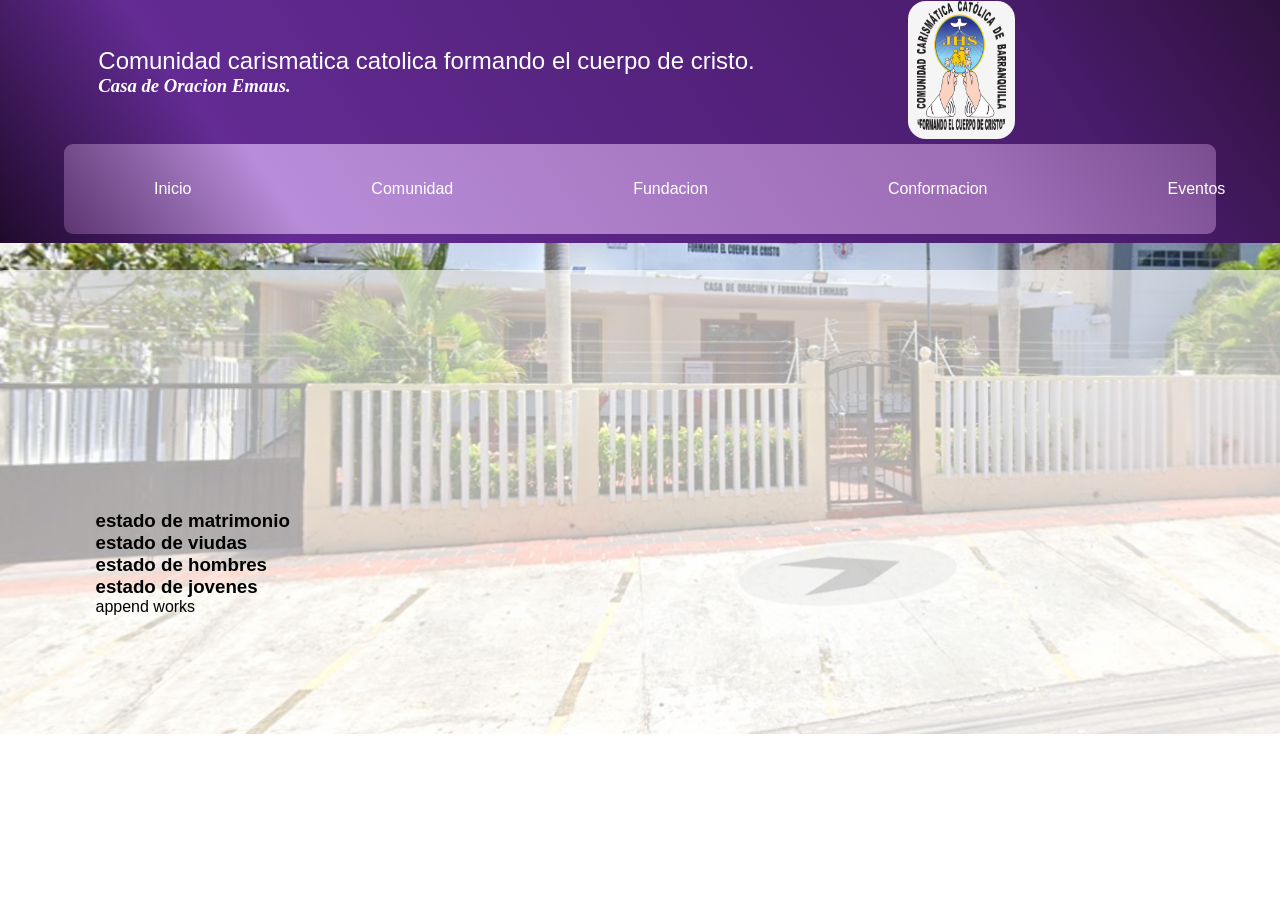
==== templates/comunidad.html @ 466cb181 "feat(all/): my first commit to the repository" ====
<!DOCTYPE html>
<html lang="en">
<head>
    <meta charset="UTF-8">
    <meta name="viewport" content="width=device-width, initial-scale=1.0">
    <link rel="stylesheet" href="../styles/comunidad.css">
    <link rel="stylesheet" href="https://cloudflare.com" integrity="sha512-Kc323vGBEqzTmouAECnVceyQqyqdsSiqLQISBL29aUW4U/M7pSPA/gEUZQqv1cwx4OnYxTxve5UMg5GT6L4JJg==" crossorigin="anonymous" referrerpolicy="no-referrer" />

</head>
<body>
    <header>
        <section id="tittle_and_slogan_with_logo">
            <div class="text_and_title">
                <h1>
                    Comunidad carismatica catolica formando el cuerpo de cristo.
                </h1>
                <h3>
                    <i>
                        Casa de Oracion Emaus.
                    </i> 
                </h3>
            </div>
            <div class="image_container_logo">
                <img src="../assets/emaus logo.avif" alt="Comunidad carismatica catolica formando el cuerpo de cristo logo" id="comunidad_logo">
            </div>
        </section>
        <nav>
            <ul>
                <li id="Inicio_button"><a href="/index.html">Inicio</a></li>
                <li id="Comunidad_button"><a href="#">Comunidad</a></li>
                <li id="Fundacion_button"><a href="./templates/fundacion.html">Fundacion</a></li>
                <li id="Conformacion_button"><a href="./templates/conformacion.html">Conformacion</a></li>
                <li id="Eventos_button"><a href="./templates/eventos.html">Eventos</a></li>
                <li id="More_button"><a href="./templates/more.html">More</a></li>
            </ul>
        </nav>
    </header>
    <main>
        <div id="sections_1">
            
        </div>
    </main>
</body>

<script src="../scripts/comunidad.js">
</script>
---- styles/comunidad.css ----
*{
    padding: 0%;
    margin: 0%;
    
}

body{
    display: flex;
    width: 100%;
    height: 90vh;
    flex-direction: column;
    background-image: url("../assets/Webpage_background.jpeg");
    background-repeat: no-repeat;
    background-size: 120%;
    background-position: center;
    align-content: center;
    justify-content: center;
}


header{
    display: flex;
    flex-direction: column;
    color: white;
    width: 100%;
    height: 27vh;
    align-items: center;
    justify-content: center;
    background: linear-gradient(
        235deg, 
        #2e113d 0%,    /* Morado penitencial profundo (sombras) */
        #4a1c6d 20%,   /* Púrpura litúrgico clásico (color base) */
        #632b93 80%, 
        #632b93 80%,   /* Violeta iluminado (reflejo de la luz en la tela) */
        #1f0a2b 100%   /* Oscuridad profunda de recogimiento */
    );
    position: fixed;
    top: 0;
    z-index:1000 ;
    
}

h1{
    font-family: "Bebas Neue", sans-serif;
  font-weight: 400;
  font-style: normal;
}


nav{
background: linear-gradient(
    235deg, 
    #7a4d91 0%,    /* Violeta claro profundo (sombras suavizadas) */
    #9c6cb4 20%,   /* Púrpura litúrgico claro (color base luminoso) */
    #b88cd8 80%, 
    #b88cd8 80%,   /* Violeta pastel iluminado (reflejo de luz suave) */
    #5c3570 100%   /* Contraste suave de recogimiento */
);
border-radius: 1vh;
width: 90%;
height: 50%;
margin: 0vh 0vh 1vh 0vh;
font-family: "Bebas Neue", sans-serif;
font-weight: 400;
font-style: normal;

    ul{
        display: flex;
        flex-direction: row;
        height: 100%;
    
        li{
            display:flex;
            margin: 0vh 10vh 0vh 10vh;
            height: 100%;
            justify-items: center;
            align-items: center;
            a{
                text-decoration:none;
                color: white;
            }
        }
    }
}

li:hover{
    display:flex;
    margin: 0vh 10vh 0vh 10vh;
    background-color: rgb(0, 210, 140);
    height: 100%;
}



#tittle_and_slogan_with_logo{
    display: flex;
    width: 100%;
    height: 80%;
    align-items: center;
    justify-content: center;
}

main{
    display: flex;
    flex-direction: row;
    justify-self: center;
    align-self: center;
    margin: 30vh 1vh 1vh 2vh;
    height: 100%;
    width: 90%;
    padding : 9vh;
    background: rgba(255, 255, 255, 0.6); 
    border-radius: 2vh;
    font-family: "Bebas Neue", sans-serif;
  font-weight: 400;
  font-style: normal;
}

h2{
    display: flex;
    margin: 3vh;
}


hr{
    width: 10vh;
    
}.text_and_tittle{
    width: 80%;
}

.image_container_logo{
    width: 20%;
    height: 100%;
    margin: 0vh 2vh 0vh 17vh;
    align-content: center;
}

#comunidad_logo{
    height:90%;
    width: 35%;
    padding: 0vh 1vh 1vh 1vh;
    background-color: whitesmoke;
    border-radius: 2vh;
}

#sections_1{
    width: 85%;
    height:100%;
    padding: 3vh;
    align-content: center;
    align-items: center;
    justify-items:last baseline;
}

#sections_1 p{
    margin: 5vh 0vh 5vh 0vh
}
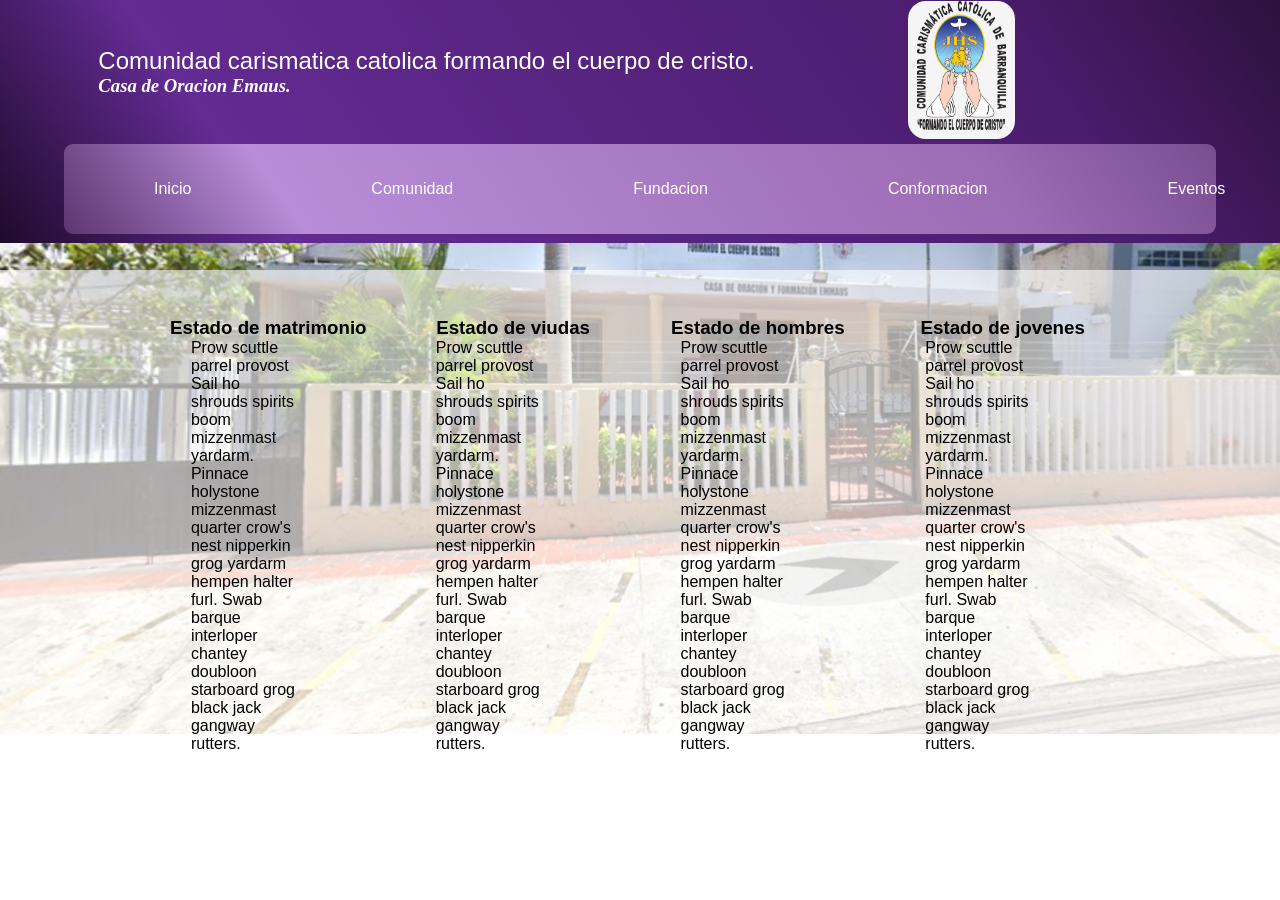
==== commit d2954a67: "feat(scripts/comunidad.js ,  styles/comunidad.css ,  styles/index.css ,  templates/comunidad.html): " ====
--- a/templates/comunidad.html
+++ b/templates/comunidad.html
@@ -26,12 +26,12 @@
         </section>
         <nav>
             <ul>
-                <li id="Inicio_button"><a href="/index.html">Inicio</a></li>
+                <li id="Inicio_button"><a href="/Emaus-page-project/index.html">Inicio</a></li>
                 <li id="Comunidad_button"><a href="#">Comunidad</a></li>
-                <li id="Fundacion_button"><a href="./templates/fundacion.html">Fundacion</a></li>
-                <li id="Conformacion_button"><a href="./templates/conformacion.html">Conformacion</a></li>
-                <li id="Eventos_button"><a href="./templates/eventos.html">Eventos</a></li>
-                <li id="More_button"><a href="./templates/more.html">More</a></li>
+                <li id="Fundacion_button"><a href=".//Emaus-page-project/fundacion.html">Fundacion</a></li>
+                <li id="Conformacion_button"><a href="/Emaus-page-project/conformacion.html">Conformacion</a></li>
+                <li id="Eventos_button"><a href="/Emaus-page-project/eventos.html">Eventos</a></li>
+                <li id="More_button"><a href="/Emaus-page-project/more.html">More</a></li>
             </ul>
         </nav>
     </header>
--- a/styles/comunidad.css
+++ b/styles/comunidad.css
@@ -105,15 +105,17 @@
     flex-direction: row;
     justify-self: center;
     align-self: center;
-    margin: 30vh 1vh 1vh 2vh;
-    height: 100%;
+    margin: 30vh 1vh 1vh 0vh;
+    height: 70%;
     width: 90%;
-    padding : 9vh;
+    padding : 1vh 9vh;
     background: rgba(255, 255, 255, 0.6); 
     border-radius: 2vh;
     font-family: "Bebas Neue", sans-serif;
-  font-weight: 400;
-  font-style: normal;
+    font-weight: 400;
+    font-style: normal;
+    justify-content: center;
+    align-items: center;
 }
 
 h2{
@@ -146,13 +148,33 @@
 
 #sections_1{
     width: 85%;
-    height:100%;
+    height:85%;
     padding: 3vh;
     align-content: center;
     align-items: center;
     justify-items:last baseline;
 }
 
+.subsection_sections_1{
+    display: flex;
+    flex-direction: row;
+    width: 100%;
+    height: 50%;
+    align-items: center;
+    justify-content: center;
+    
+}
+
 #sections_1 p{
-    margin: 5vh 0vh 5vh 0vh
+    display:flex;
+    margin: 0vh 10vh 0vh 5vh;
+}
+
+.comunidad_estados{
+    display: flex;
+    flex-direction: column;
+    width: 100%;
+    height: 20%;
+    align-items: center;
+    justify-content: center;
 }
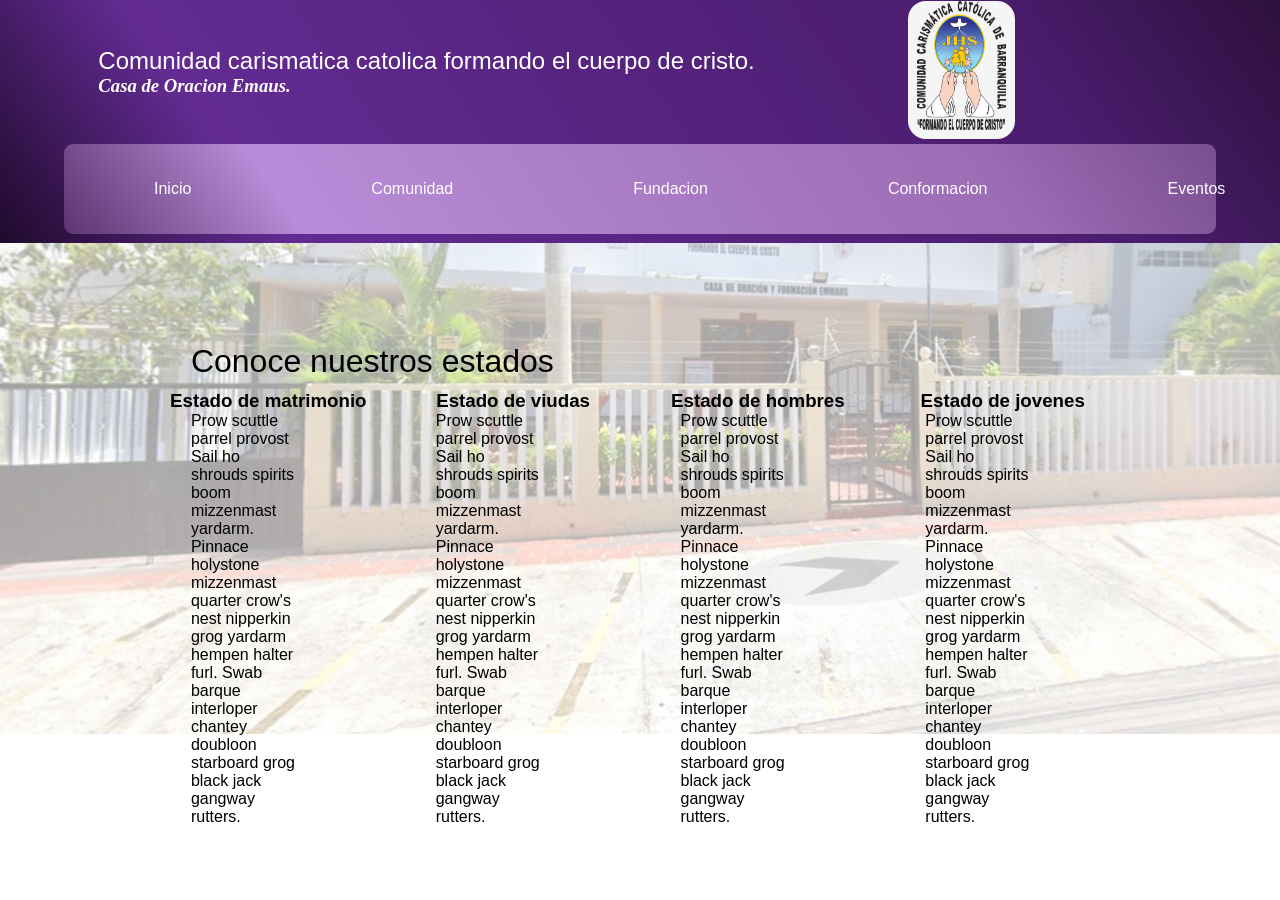
==== commit aadf35d9: "feat( styles/comunidad.css, templates/comunidad.html): Updating the webpage tittle for a better disp" ====
--- a/templates/comunidad.html
+++ b/templates/comunidad.html
@@ -26,18 +26,18 @@
         </section>
         <nav>
             <ul>
-                <li id="Inicio_button"><a href="/Emaus-page-project/index.html">Inicio</a></li>
+                <li id="Inicio_button"><a href="https://windtheking.github.io/Emaus-page-project/index.html">Inicio</a></li>
                 <li id="Comunidad_button"><a href="#">Comunidad</a></li>
-                <li id="Fundacion_button"><a href=".//Emaus-page-project/fundacion.html">Fundacion</a></li>
-                <li id="Conformacion_button"><a href="/Emaus-page-project/conformacion.html">Conformacion</a></li>
-                <li id="Eventos_button"><a href="/Emaus-page-project/eventos.html">Eventos</a></li>
-                <li id="More_button"><a href="/Emaus-page-project/more.html">More</a></li>
+                <li id="Fundacion_button"><a href="https://windtheking.github.io/Emaus-page-project/fundacion.html">Fundacion</a></li>
+                <li id="Conformacion_button"><a href="https://windtheking.github.io/Emaus-page-project/conformacion.html">Conformacion</a></li>
+                <li id="Eventos_button"><a href="https://windtheking.github.io/Emaus-page-project/eventos.html">Eventos</a></li>
+                <li id="More_button"><a href="https://windtheking.github.io/Emaus-page-project/more.html">More</a></li>
             </ul>
         </nav>
     </header>
     <main>
         <div id="sections_1">
-            
+            <h1 id="know_our_states">Conoce nuestros estados</h1>
         </div>
     </main>
 </body>
--- a/styles/comunidad.css
+++ b/styles/comunidad.css
@@ -162,7 +162,13 @@
     height: 50%;
     align-items: center;
     justify-content: center;
+    padding: 12vh 0vh 0vh 0vh;
     
+}
+
+#know_our_states{
+    display: flex;
+    margin: 0vh 10vh 0vh 5vh;
 }
 
 #sections_1 p{
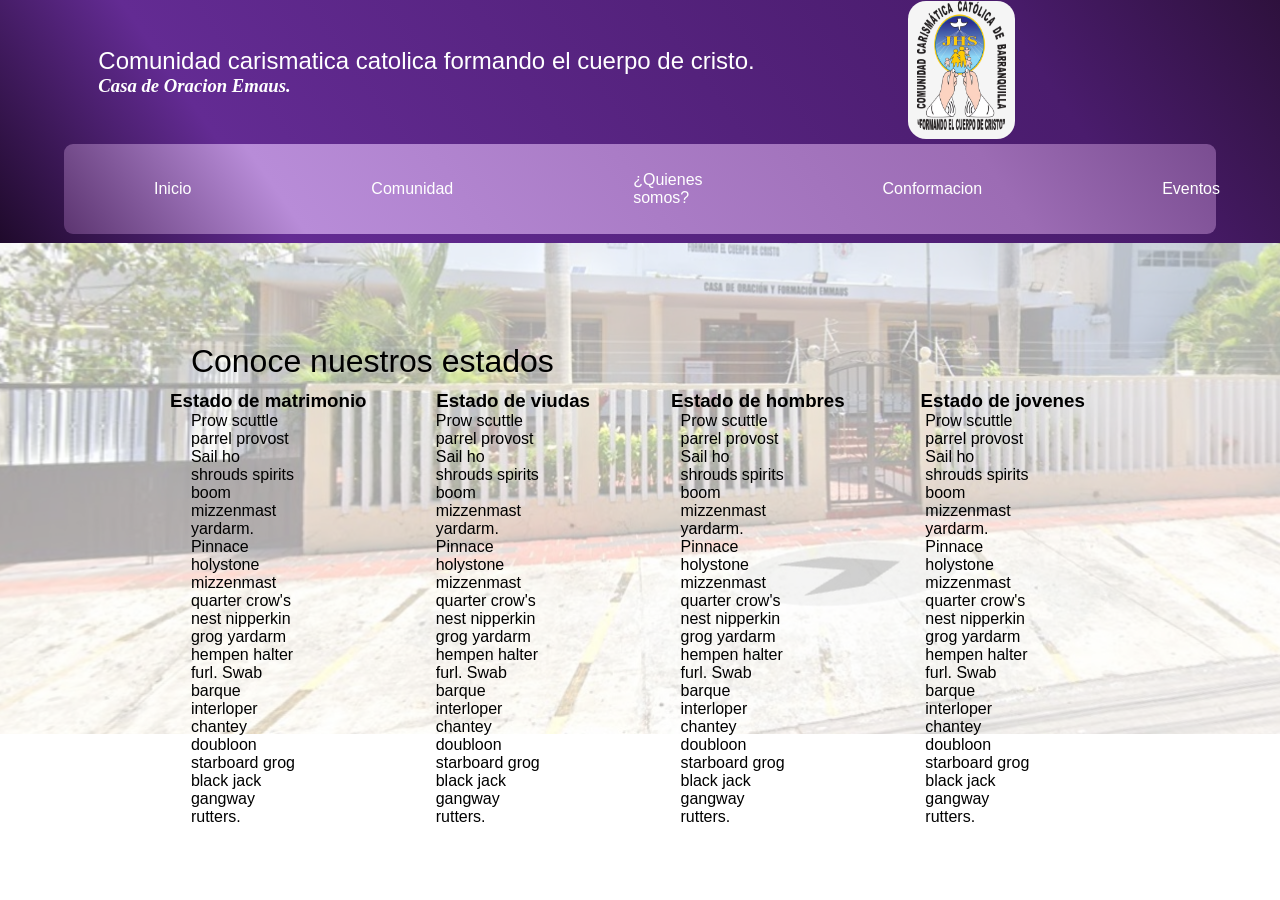
==== commit a745dba1: "feat(index.html,  templates/comunidad.html, quienes_somos): fixed linked redirections on main pages," ====
--- a/templates/comunidad.html
+++ b/templates/comunidad.html
@@ -27,8 +27,8 @@
         <nav>
             <ul>
                 <li id="Inicio_button"><a href="https://windtheking.github.io/Emaus-page-project/index.html">Inicio</a></li>
-                <li id="Comunidad_button"><a href="#">Comunidad</a></li>
-                <li id="Fundacion_button"><a href="https://windtheking.github.io/Emaus-page-project/fundacion.html">Fundacion</a></li>
+                <li id="Comunidad_button"><a href="https://windtheking.github.io/Emaus-page-project/comunidad.html">Comunidad</a></li>
+                <li id="Fundacion_button"><a href="https://windtheking.github.io/Emaus-page-project/quienes_somos.html">¿Quienes somos?</a></li>
                 <li id="Conformacion_button"><a href="https://windtheking.github.io/Emaus-page-project/conformacion.html">Conformacion</a></li>
                 <li id="Eventos_button"><a href="https://windtheking.github.io/Emaus-page-project/eventos.html">Eventos</a></li>
                 <li id="More_button"><a href="https://windtheking.github.io/Emaus-page-project/more.html">More</a></li>
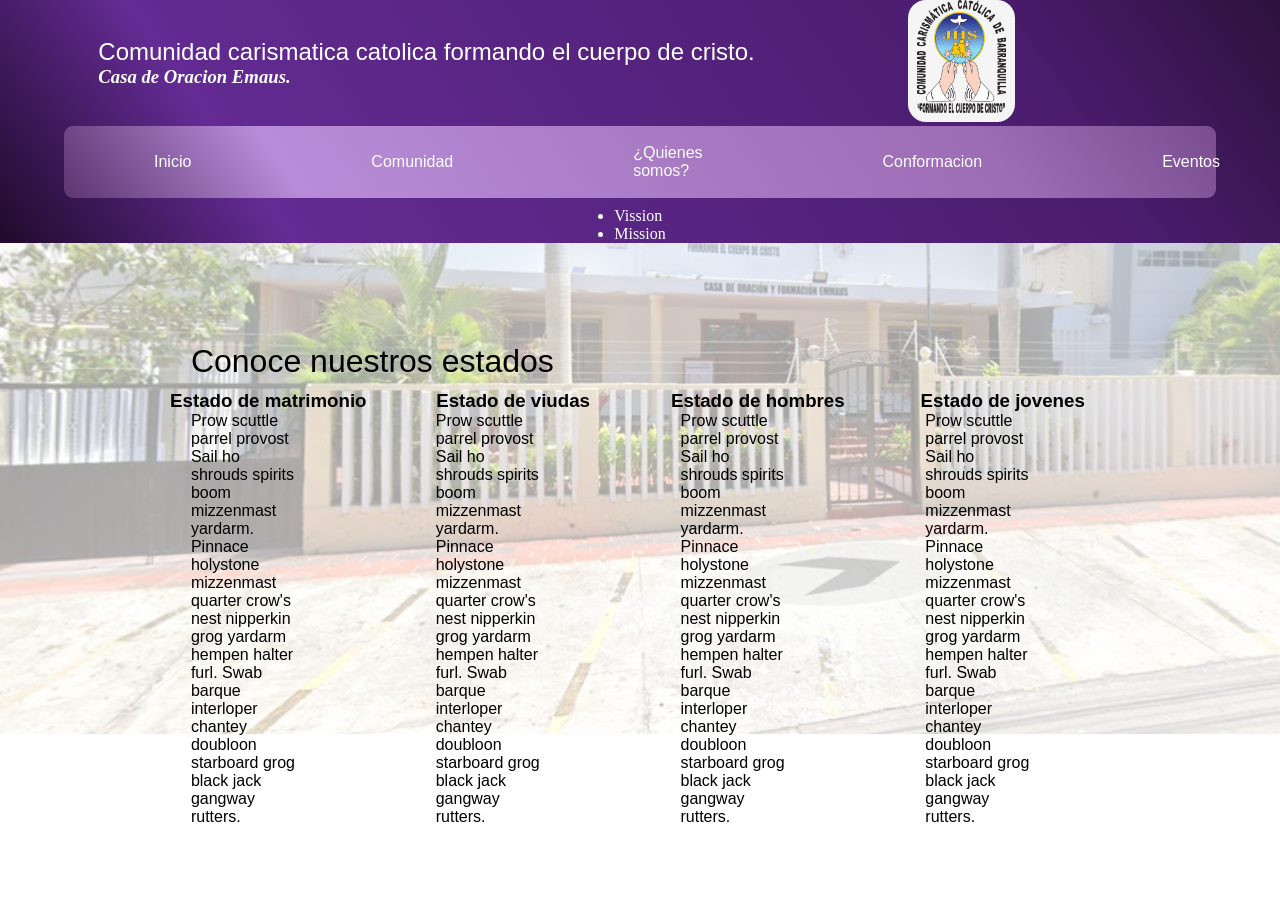
==== commit a9f4125f: "feat(all/): fixd general functionality of navbar in most buuttons" ====
--- a/templates/comunidad.html
+++ b/templates/comunidad.html
@@ -27,13 +27,22 @@
         <nav>
             <ul>
                 <li id="Inicio_button"><a href="https://windtheking.github.io/Emaus-page-project/index.html">Inicio</a></li>
-                <li id="Comunidad_button"><a href="https://windtheking.github.io/Emaus-page-project/comunidad.html">Comunidad</a></li>
-                <li id="Fundacion_button"><a href="https://windtheking.github.io/Emaus-page-project/quienes_somos.html">¿Quienes somos?</a></li>
-                <li id="Conformacion_button"><a href="https://windtheking.github.io/Emaus-page-project/conformacion.html">Conformacion</a></li>
-                <li id="Eventos_button"><a href="https://windtheking.github.io/Emaus-page-project/eventos.html">Eventos</a></li>
-                <li id="More_button"><a href="https://windtheking.github.io/Emaus-page-project/more.html">More</a></li>
+                <li id="Comunidad_button"><a href="https://windtheking.github.io/Emaus-page-project/templates/comunidad.html">Comunidad</a></li>
+                <li id="Fundacion_button"><a href="https://windtheking.github.io/Emaus-page-project/templates/quienes_somos.html">¿Quienes somos?</a></li>
+                <li id="Conformacion_button"><a href="https://windtheking.github.io/Emaus-page-project/templates/conformacion.html">Conformacion</a></li>
+                <li id="Eventos_button"><a href="https://windtheking.github.io/Emaus-page-project/templates/eventos.html">Eventos</a></li>
             </ul>
         </nav>
+        <div id="apearing_options_menu_more">
+            <ul>
+                <li>
+                    Vission
+                </li>
+                <li>
+                    Mission
+                </li>
+            </ul>
+        </div>
     </header>
     <main>
         <div id="sections_1">
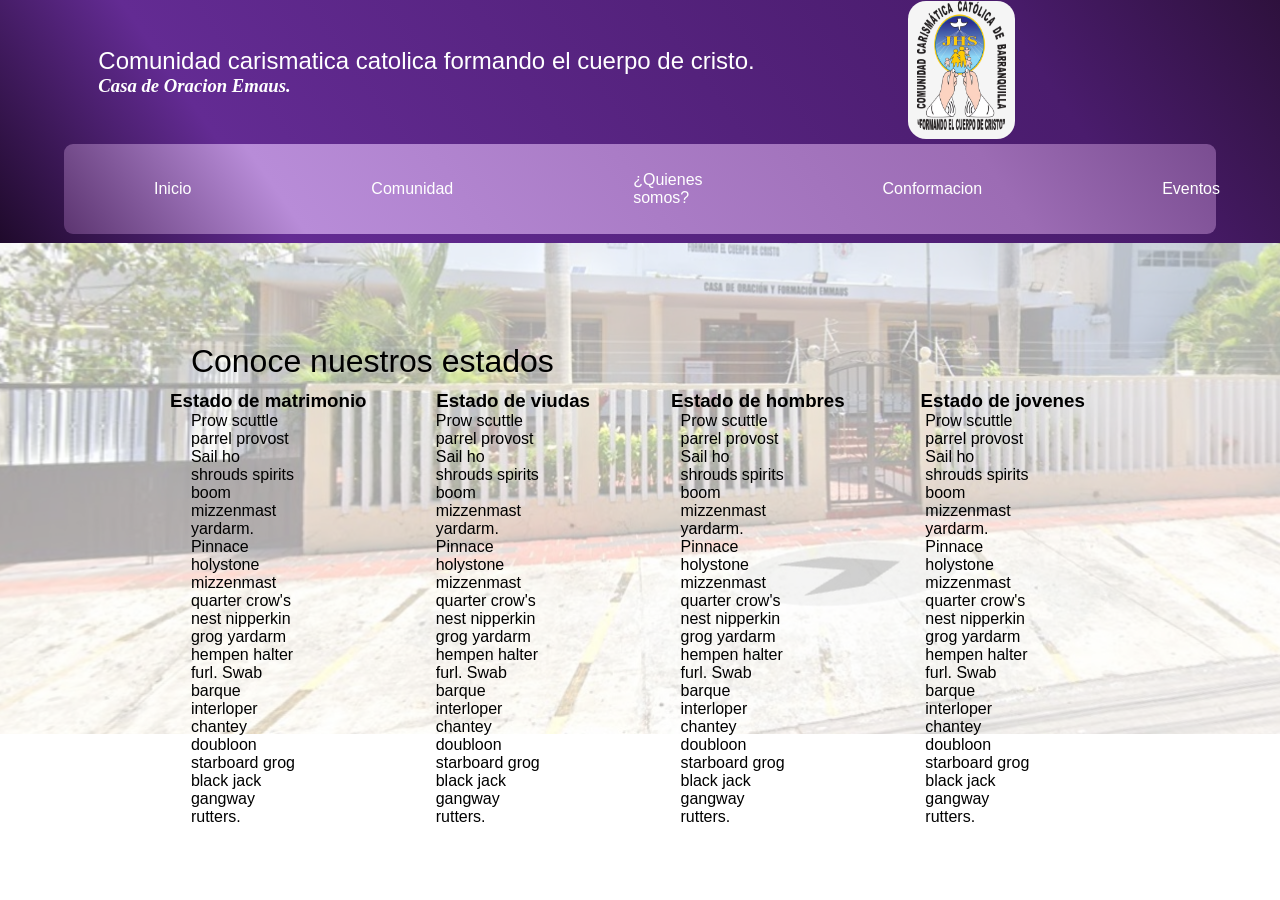
==== commit 255df210: "feat(templates/comunidad.html): correction on comunidad templat for button apereance" ====
--- a/templates/comunidad.html
+++ b/templates/comunidad.html
@@ -31,6 +31,7 @@
                 <li id="Fundacion_button"><a href="https://windtheking.github.io/Emaus-page-project/templates/quienes_somos.html">¿Quienes somos?</a></li>
                 <li id="Conformacion_button"><a href="https://windtheking.github.io/Emaus-page-project/templates/conformacion.html">Conformacion</a></li>
                 <li id="Eventos_button"><a href="https://windtheking.github.io/Emaus-page-project/templates/eventos.html">Eventos</a></li>
+                <li id="More_button"><Button>More</Button></li>
             </ul>
         </nav>
         <div id="apearing_options_menu_more">
--- a/styles/comunidad.css
+++ b/styles/comunidad.css
@@ -183,4 +183,45 @@
     height: 20%;
     align-items: center;
     justify-content: center;
+}
+
+button{
+    display: flex;
+    border: none;
+    background-color: transparent;
+    color: white;
+    font-family: "Bebas Neue", sans-serif;
+    font-weight: 400;
+    font-style: normal;
+    font-size: medium;
+}
+
+#apearing_options_menu_more{
+    display: none;
+    position: fixed;
+    align-self:flex-end;
+    transform: translate(-31vh,18vh);
+    
+
+    ul{
+        background: linear-gradient(
+            90deg, 
+            #7a4d91 0%,    /* Violeta claro profundo (sombras suavizadas) */
+            #9c6cb4 20%,   /* Púrpura litúrgico claro (color base luminoso) */
+            #b88cd8 80%, 
+            #b88cd8 80%,   /* Violeta pastel iluminado (reflejo de luz suave) */
+            #5c3570 100%   /* Contraste suave de recogimiento */
+        );
+        list-style: none;
+        padding: 1vh;
+        border-radius: 1vh;
+    }
+
+    li{
+        font-family: "Bebas Neue", sans-serif;
+        font-weight: 400;
+        font-style: normal;
+        font-size: medium;
+        padding: 4px;
+    }
 }
